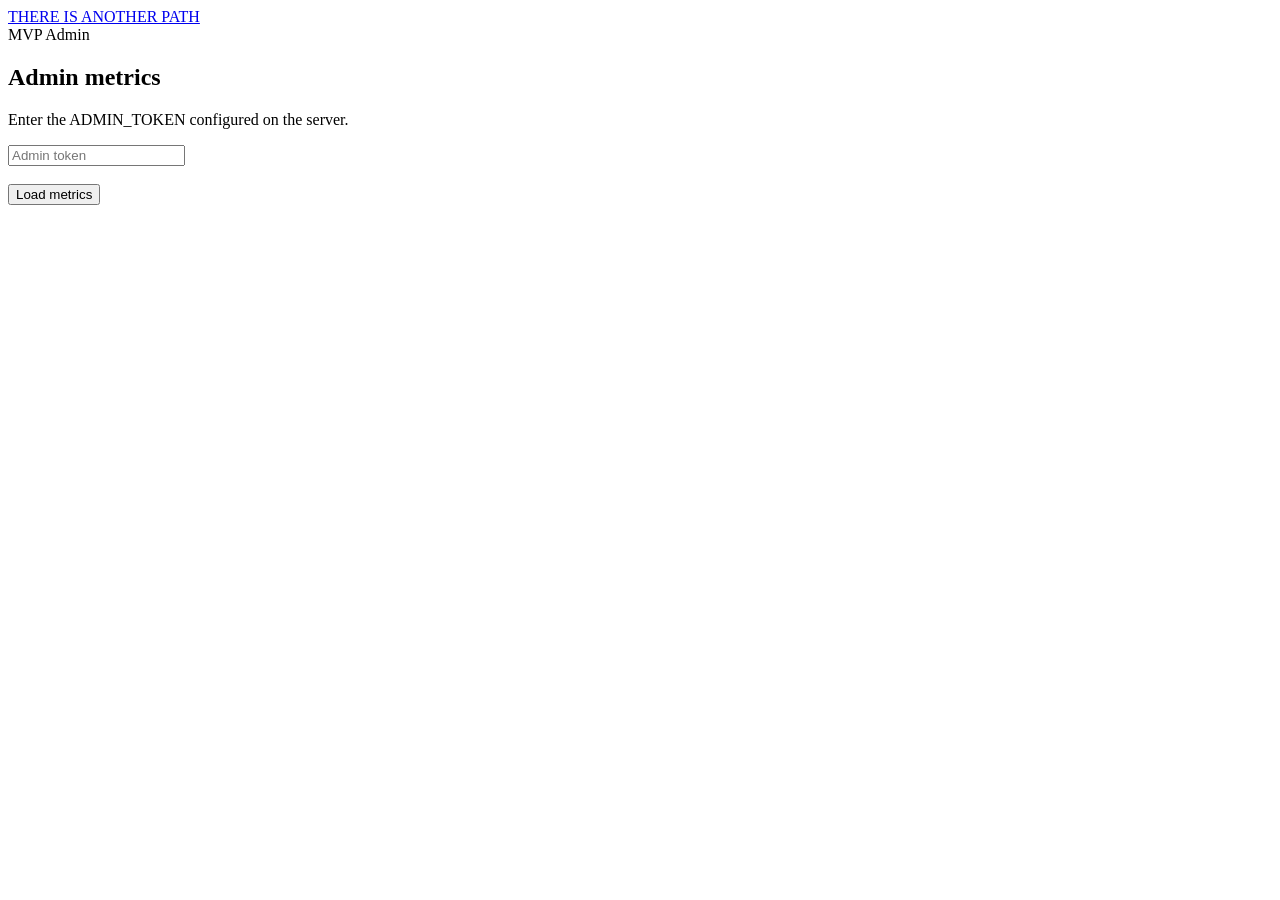
==== app/static/admin.html @ dd80698a "Add app/static/admin.html" ====
<!doctype html><html lang="en"><head><meta charset="utf-8"><meta name="viewport" content="width=device-width,initial-scale=1"><meta name="robots" content="noindex,nofollow"><title>Admin — The Path Finder</title><link rel="stylesheet" href="/static/style.css"></head><body><div class="wrap"><nav class="nav"><a class="brand" href="/">THERE IS <span>ANOTHER PATH</span></a><div class="muted">MVP Admin</div></nav><main class="section"><div class="card" id="login"><h2>Admin metrics</h2><p class="muted">Enter the ADMIN_TOKEN configured on the server.</p><input id="token" class="textarea" style="min-height:0" type="password" placeholder="Admin token"><br><br><button class="btn" onclick="loadMetrics()">Load metrics</button><p id="err" class="error"></p></div><div id="metrics" class="hidden"></div></main></div><script>
async function loadMetrics(){const t=document.querySelector('#token').value;const r=await fetch('/api/v1/admin/summary',{headers:{'X-Admin-Token':t}});if(!r.ok){document.querySelector('#err').textContent='Invalid token.';return}sessionStorage.setItem('pf-admin',t);render(await r.json())}function render(d){document.querySelector('#login').classList.add('hidden');document.querySelector('#metrics').classList.remove('hidden');document.querySelector('#metrics').innerHTML=`<div class="eyebrow">Live MVP metrics</div><h1>Path Finder</h1><div class="grid grid3"><div class="card"><div class="path-score">${d.paid}</div><div class="muted">Paid orders</div></div><div class="card"><div class="path-score">$${(d.revenue_cents/100).toFixed(2)}</div><div class="muted">Gross revenue</div></div><div class="card"><div class="path-score">${d.paid_to_assessment_rate}%</div><div class="muted">Paid → assessment</div></div></div><div class="card" style="margin-top:18px"><h3>Progress feedback</h3><p class="muted">Day 7: ${d.feedback['7']||0} · Day 14: ${d.feedback['14']||0} · Day 30: ${d.feedback['30']||0}</p></div>`}window.onload=()=>{const t=sessionStorage.getItem('pf-admin');if(t){document.querySelector('#token').value=t;loadMetrics()}}
</script></body></html>
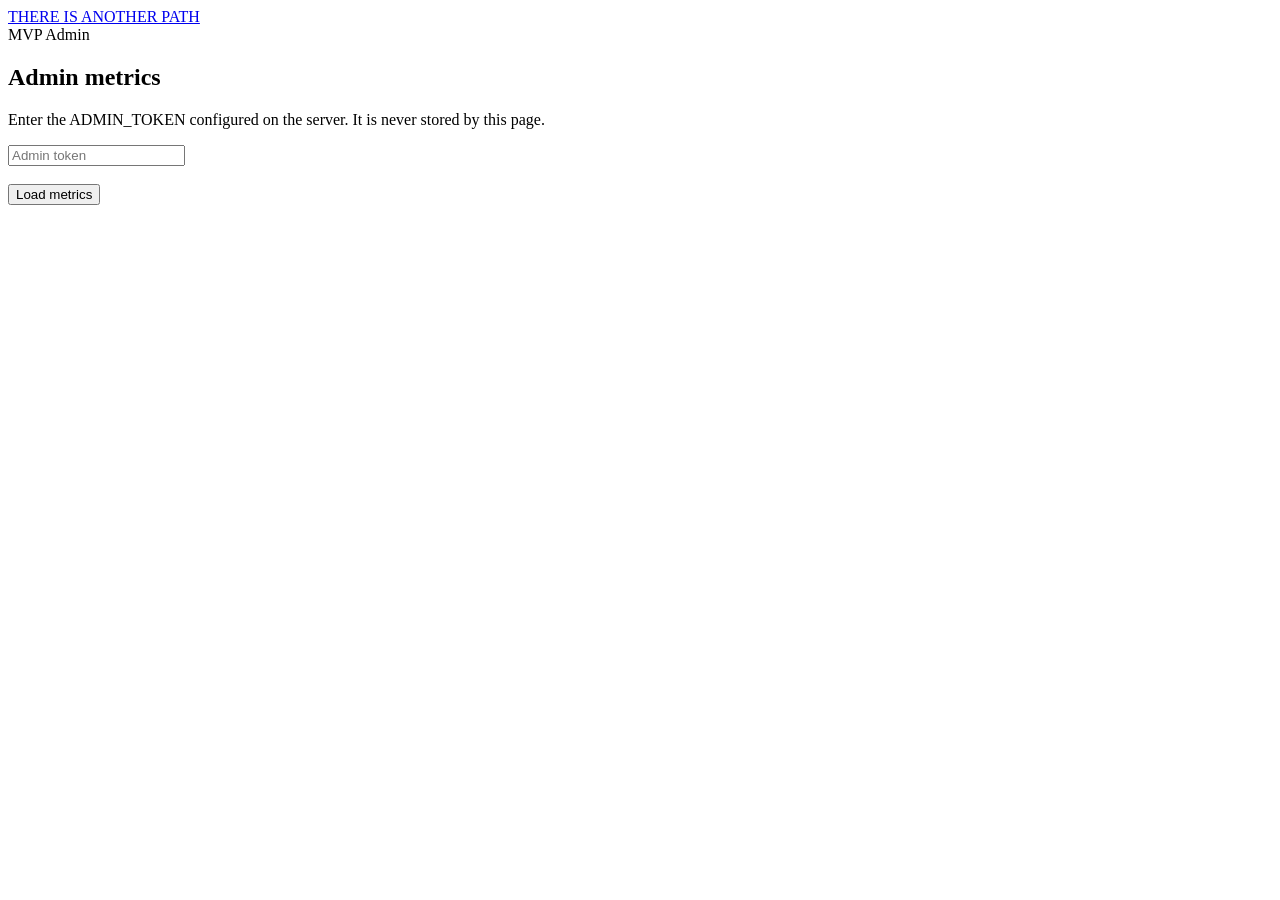
==== commit 31dcb751: "Remove inline admin script and browser secret storage" ====
--- a/app/static/admin.html
+++ b/app/static/admin.html
@@ -1,3 +1 @@
-<!doctype html><html lang="en"><head><meta charset="utf-8"><meta name="viewport" content="width=device-width,initial-scale=1"><meta name="robots" content="noindex,nofollow"><title>Admin — The Path Finder</title><link rel="stylesheet" href="/static/style.css"></head><body><div class="wrap"><nav class="nav"><a class="brand" href="/">THERE IS <span>ANOTHER PATH</span></a><div class="muted">MVP Admin</div></nav><main class="section"><div class="card" id="login"><h2>Admin metrics</h2><p class="muted">Enter the ADMIN_TOKEN configured on the server.</p><input id="token" class="textarea" style="min-height:0" type="password" placeholder="Admin token"><br><br><button class="btn" onclick="loadMetrics()">Load metrics</button><p id="err" class="error"></p></div><div id="metrics" class="hidden"></div></main></div><script>
-async function loadMetrics(){const t=document.querySelector('#token').value;const r=await fetch('/api/v1/admin/summary',{headers:{'X-Admin-Token':t}});if(!r.ok){document.querySelector('#err').textContent='Invalid token.';return}sessionStorage.setItem('pf-admin',t);render(await r.json())}function render(d){document.querySelector('#login').classList.add('hidden');document.querySelector('#metrics').classList.remove('hidden');document.querySelector('#metrics').innerHTML=`<div class="eyebrow">Live MVP metrics</div><h1>Path Finder</h1><div class="grid grid3"><div class="card"><div class="path-score">${d.paid}</div><div class="muted">Paid orders</div></div><div class="card"><div class="path-score">$${(d.revenue_cents/100).toFixed(2)}</div><div class="muted">Gross revenue</div></div><div class="card"><div class="path-score">${d.paid_to_assessment_rate}%</div><div class="muted">Paid → assessment</div></div></div><div class="card" style="margin-top:18px"><h3>Progress feedback</h3><p class="muted">Day 7: ${d.feedback['7']||0} · Day 14: ${d.feedback['14']||0} · Day 30: ${d.feedback['30']||0}</p></div>`}window.onload=()=>{const t=sessionStorage.getItem('pf-admin');if(t){document.querySelector('#token').value=t;loadMetrics()}}
-</script></body></html>+<!doctype html><html lang="en"><head><meta charset="utf-8"><meta name="viewport" content="width=device-width,initial-scale=1"><meta name="robots" content="noindex,nofollow"><title>Admin — The Path Finder</title><link rel="stylesheet" href="/static/style.css"><script defer src="/static/admin.js?v=security-v1"></script></head><body><div class="wrap"><nav class="nav"><a class="brand" href="/">THERE IS <span>ANOTHER PATH</span></a><div class="muted">MVP Admin</div></nav><main class="section"><div class="card" id="login"><h2>Admin metrics</h2><p class="muted">Enter the ADMIN_TOKEN configured on the server. It is never stored by this page.</p><input id="token" class="textarea" type="password" autocomplete="off" placeholder="Admin token"><br><br><button class="btn" id="load-metrics">Load metrics</button><p id="err" class="error"></p></div><div id="metrics" class="hidden"></div></main></div></body></html>
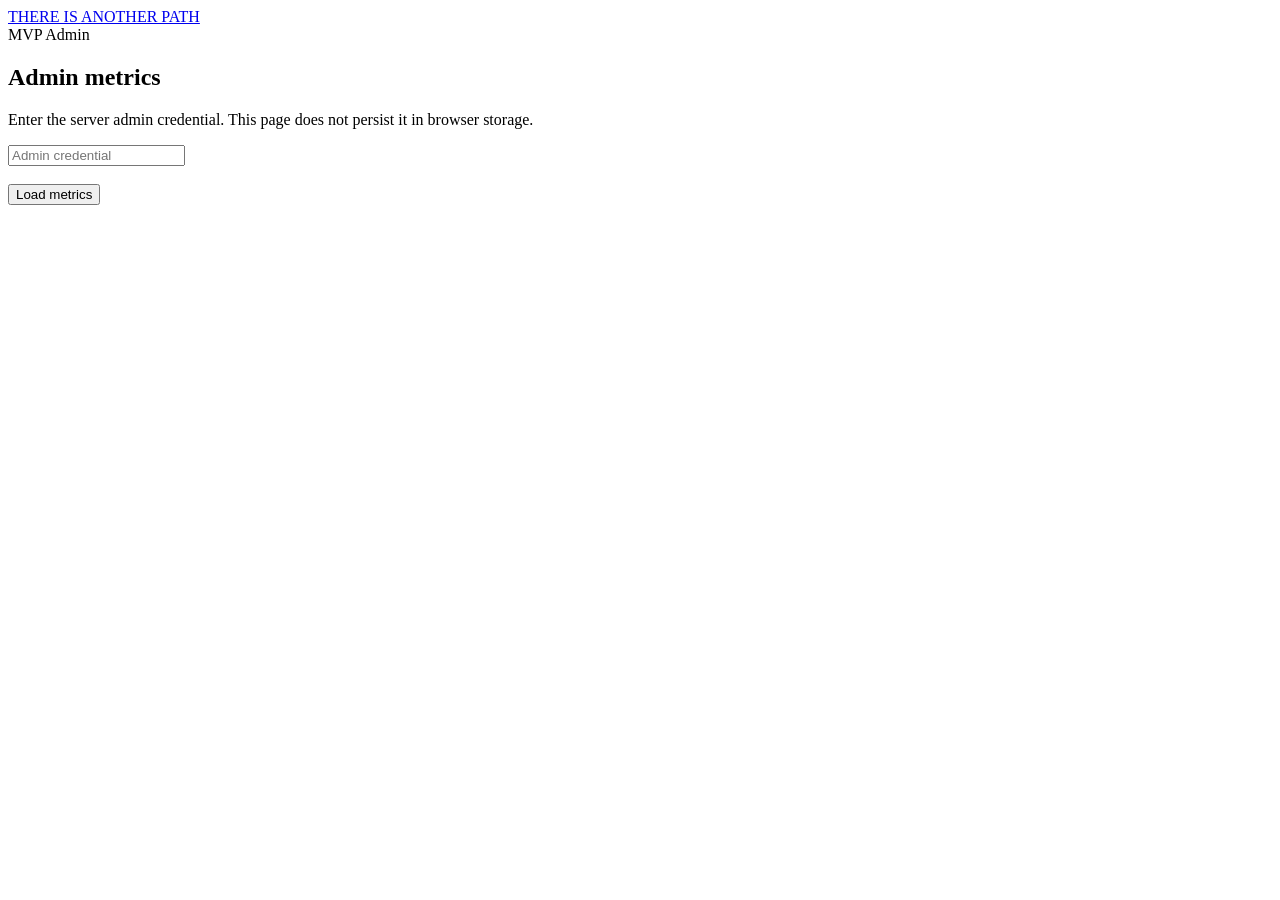
==== commit c5498872: "Remove inline admin script and browser secret storage" ====
--- a/app/static/admin.html
+++ b/app/static/admin.html
@@ -1 +1 @@
-<!doctype html><html lang="en"><head><meta charset="utf-8"><meta name="viewport" content="width=device-width,initial-scale=1"><meta name="robots" content="noindex,nofollow"><title>Admin — The Path Finder</title><link rel="stylesheet" href="/static/style.css"><script defer src="/static/admin.js?v=security-v1"></script></head><body><div class="wrap"><nav class="nav"><a class="brand" href="/">THERE IS <span>ANOTHER PATH</span></a><div class="muted">MVP Admin</div></nav><main class="section"><div class="card" id="login"><h2>Admin metrics</h2><p class="muted">Enter the ADMIN_TOKEN configured on the server. It is never stored by this page.</p><input id="token" class="textarea" type="password" autocomplete="off" placeholder="Admin token"><br><br><button class="btn" id="load-metrics">Load metrics</button><p id="err" class="error"></p></div><div id="metrics" class="hidden"></div></main></div></body></html>+<!doctype html><html lang="en"><head><meta charset="utf-8"><meta name="viewport" content="width=device-width,initial-scale=1"><meta name="robots" content="noindex,nofollow"><title>Admin — The Path Finder</title><link rel="stylesheet" href="/static/style.css"><script defer src="/static/admin.js?v=security-v1"></script></head><body><div class="wrap"><nav class="nav"><a class="brand" href="/">THERE IS <span>ANOTHER PATH</span></a><div class="muted">MVP Admin</div></nav><main class="section"><div class="card" id="login"><h2>Admin metrics</h2><p class="muted">Enter the server admin credential. This page does not persist it in browser storage.</p><input id="token" class="textarea" type="password" autocomplete="off" placeholder="Admin credential"><br><br><button class="btn" id="load-metrics">Load metrics</button><p id="err" class="error"></p></div><div id="metrics" class="hidden"></div></main></div></body></html>
